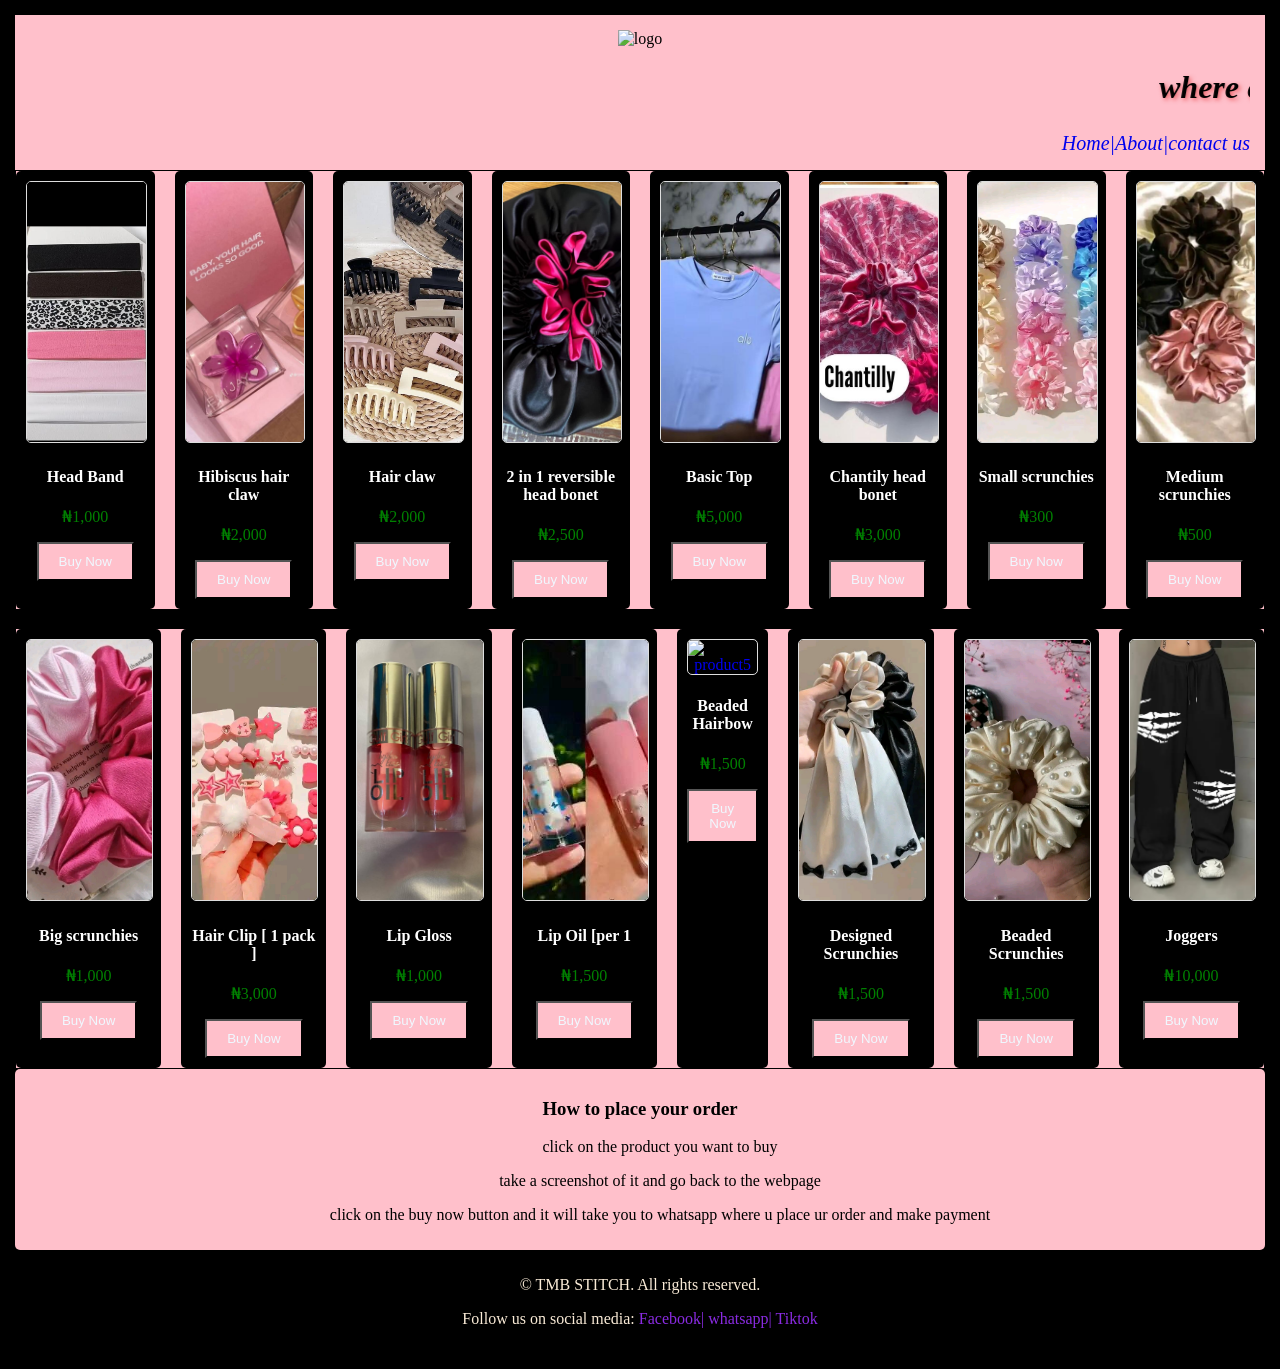
==== index.html @ 8d7067ed "Add files via upload" ====
<!DOCTYPE html>
<html lang="en">
<head>
    <meta charset="UTF-8">
    <meta name="viewport" content="width=device-width, initial-scale=1.0">
    <title>TMB STITCH</title>
    <link rel="stylesheet" href="style.css">
     <link rel="icon" type="image/webp" href="IMG-20260503-WA0008.jpg">
</head>
<body>

    <!--header section-->
    <div class="header">
        <img src="IMG-20260503-WA0008.jpg" alt="logo" height="400px" width="100px">
       <marquee behavior="scroll" direction="left">
         <i><h1><span class="header">where elegance meets confidence </span></h1></i>
       </marquee>
        <nav>
            <i><a href="index.html">Home|</a><a href="about.html">About|</a><a href="http://wa.me/+2349119109357">contact us</a></i>
        </nav>
    </div>
    <!--main section-->
        <div class="related">
            <div class="love">
                <div class="product">
                    <a href="head band.jpeg ">
                       <img src="head band.jpeg" alt="product" style="width: 200px; height: 260px; border: 1px solid #ddd; border-radius: 5px;">
                    </a>
                    <h4>Head Band</h4>
                    <p style="color: green;"> ₦1,000</p>
                    <A href="https://wa.me/+2349119109357"><button>Buy Now</button></A>
                </div>
                <div class="product">
                    <a href="hair claws.jpeg">
                        <img src="hair claws.jpeg" alt="product2" style="width: 200px; height: 260px; border: 1px solid #ddd; border-radius: 5px;">
                    </a>
                    <h4>Hibiscus hair claw</h4>
                    <p style="color: green;"> ₦2,000</p>
                    <A href="https://wa.me/+2349119109357"><button>Buy Now</button></A>
                </div>
                <div class="product">
                    <a href="hairclaw2.jpeg">
                        <img src="hairclaw2.jpeg" alt="product3" style="width: 200px; border: 1px solid #ddd; border-radius: 5px;">
                    </a>
                    <h4>Hair claw</h4>
                    <p style="color: green;"> ₦2,000</p>
                    <A href="https://wa.me/+2349119109357"><button>Buy Now</button></A>   
                </div>
                <div class="product">
                    <a href="reversesible head bonet.jpeg">
                        <img src="reversesible head bonet.jpeg" alt="product4" style="width: 200px; height: 260px; border: 1px solid #ddd; border-radius: 5px;">
                    </a>
                    <h4>2 in 1 reversible head bonet</h4>
                    <p style="color: green;"> ₦2,500</p>
                    <A href="https://wa.me/+2349119109357"><button>Buy Now</button></A>
                </div>  
                <div class="product">
                    <a href="basic top.jpeg">
                        <img src="basic top.jpeg" alt="product5" style="width: 200px; height: 260px; border: 1px solid #ddd; border-radius: 5px;">
                    </a>
                    <h4>Basic Top</h4>
                    <p style="color: green;"> ₦5,000</p>
                    <A href="https://wa.me/+2349119109357"><button>Buy Now</button></A>
                </div> 
                <div class="product">
                    <a href="chantily.jpeg">
                        <img src="chantily.jpeg" alt="product6" style="width: 200px;height: 260px; border: 1px solid #ddd; border-radius: 5px;">
                    </a>
                    <h4>Chantily head bonet</h4>
                    <p style="color: green;"> ₦3,000</p>
                    <A href="https://wa.me/+2349119109357"><button>Buy Now</button></A>
                </div>
                <div class="product">
                    <a href="small.jpeg">
                        <img src="small.jpeg" alt="product6" style="width: 200px;height: 260px; border: 1px solid #ddd; border-radius: 5px;">
                    </a>
                    <h4>Small scrunchies</h4>
                    <p style="color: green;"> ₦300</p>
                    <A href="https://wa.me/+2349119109357"><button>Buy Now</button></A>
                </div>
                 <div class="product">
                    <a href="medium scrunchies.jpeg">
                        <img src="medium scrunchies.jpeg" alt="product6" style="width: 200px;height: 260px; border: 1px solid #ddd; border-radius: 5px;">
                    </a>
                    <h4>Medium scrunchies</h4>
                    <p style="color: green;"> ₦500</p>
                    <A href="https://wa.me/+2349119109357"><button>Buy Now</button></A>                             
                </div>
            </div>    
        </div>
        <br>
         <div class="related">
            <div class="love">
                <div class="product">
                    <a href="big.jpeg">
                       <img src="big.jpeg" alt="product" style="width: 200px; height: 260px; border: 1px solid #ddd; border-radius: 5px;">
                    </a>
                    <h4>Big scrunchies</h4>
                    <p style="color: green;"> ₦1,000</p>
                    <A href="https://wa.me/+2349119109357"><button>Buy Now</button></A>
                </div>
                <div class="product">
                    <a href="hair clip.jpeg">
                        <img src="hair clip.jpeg" alt="product2" style="width: 200px; height: 260px; border: 1px solid #ddd; border-radius: 5px;">
                    </a>
                    <h4>Hair Clip [ 1 pack ]</h4>
                    <p style="color: green;"> ₦3,000</p>
                    <A href="https://wa.me/+2349119109357"><button>Buy Now</button></A>
                </div>
                <div class="product">
                    <a href="lip gloss.jpeg">
                        <img src="lip gloss.jpeg" alt="product3" style="width: 200px; border: 1px solid #ddd; border-radius: 5px;">
                    </a>
                    <h4>Lip Gloss</h4>
                    <p style="color: green;"> ₦1,000</p>
                    <A href="https://wa.me/+2349119109357"><button>Buy Now</button></A>   
                </div>
                <div class="product">
                    <a href="lip oil.jpeg">
                        <img src="lip oil.jpeg" alt="product4" style="width: 200px; height: 260px; border: 1px solid #ddd; border-radius: 5px;">
                    </a>
                    <h4>Lip Oil [per 1</h4>
                    <p style="color: green;"> ₦1,500</p>
                    <A href="https://wa.me/+2349119109357"><button>Buy Now</button></A>
                </div>  
                <div class="product">
                    <a href="beaded hairbow.jpeg">
                        <img src="beaded hairbow.jpeg" alt="product5" style="width: 200px; height: 260px; border: 1px solid #ddd; border-radius: 5px;">
                    </a>
                    <h4>Beaded Hairbow</h4>
                    <p style="color: green;"> ₦1,500</p>
                    <A href="https://wa.me/+2349119109357"><button>Buy Now</button></A>
                </div> 
                <div class="product">
                    <a href="designedscrunchies.jpeg">
                        <img src="designedscrunchies.jpeg" alt="product6" style="width: 200px;height: 260px; border: 1px solid #ddd; border-radius: 5px;">
                    </a>
                    <h4>Designed Scrunchies</h4>
                    <p style="color: green;"> ₦1,500</p>
                    <A href="https://wa.me/+2349119109357"><button>Buy Now</button></A>
                </div>
                 <div class="product">
                    <a href="beadedscr.jpeg">
                        <img src="beadedscr.jpeg" alt="product6" style="width: 200px;height: 260px; border: 1px solid #ddd; border-radius: 5px;">
                    </a>
                    <h4>Beaded Scrunchies</h4>
                    <p style="color: green;"> ₦1,500</p>
                    <A href="https://wa.me/+2349119109357"><button>Buy Now</button></A>
                </div>
                  <div class="product">
                    <a href="joggers.jpeg">
                        <img src="joggers.jpeg" alt="product6" style="width: 200px;height: 260px; border: 1px solid #ddd; border-radius: 5px;">
                    </a>
                    <h4>Joggers</h4>
                    <p style="color: green;"> ₦10,000</p>
                    <A href="https://wa.me/+2349119109357"><button>Buy Now</button></A>
                </div>
            </div>    
        </div>
    </div>    
    <div class="order">
        <h3>How to place your order</h3>
            <ol>click on the product you want to buy</ol>
            <ol>take a screenshot of it and go back to the webpage </ol>
            <ol>click on the buy now button and it will take you to whatsapp  where u place ur order and make payment</ol>
    </div>
    <!--footer section-->
        <footer>
            <div class="footer">
                <p>&copy; TMB STITCH. All rights reserved.</p>
                <p>Follow us on social media: 
                    <a href="https://www.facebook.com/profile.php?id=100093104632746" style="color: blueviolet;">Facebook|</a>  
                    <a href="http://wa.me/+2349119109357" style="color: blueviolet;">whatsapp|</a> 
                    <a href="https://vm.tiktok.com/ZS9FUk3s4LrGF-XWWsp/" style="color: blueviolet;">Tiktok</a>
                </p>
            </div>
        </footer>
---- style.css ----
body {
    font-family: 'Times New Roman', Times, serif;
    margin: 10px;
    padding: 5px;
    background-color: black;
}
nav{
    text-align: right;
    font-size: 20px;
    color: rgb(255, 255, 255);
    border-radius: 5px;
}
button{
     background-color: pink;
    padding: 10px 20px; 
    cursor: pointer; 
    color: aliceblue;
}
.header {
    background-color: pink;
    color: black;
    padding: 15px;
    text-align: center;
}
a {
    text-decoration: none;
}
h4{
    color: white;
}
span {text-shadow: 2px 2px 4px rgba(226, 13, 13, 0.5);}
.product {
     text-align: center;
    border-radius: 5px; 
    padding: 10px;
    background-color:black;
}
.product img {
     width: 100%;       /* Make it fill the product box */
  height: 260px;     /* Keep height consistent */
  object-fit: cover; /* No stretching, just crop nicely */
}
.product-grid {
  display: grid;
  grid-template-columns: repeat(auto-fit, minmax(200px, 1fr));
  gap: 20px;
}
.product:hover {
  transform: scale(1.03);
  transition: 0.3s ease;
}
.logo {
  max-width: 100%;
  height: auto;
}
img {
  max-width: 100%;
  height: auto;
}
@media screen and (max-width: 600px) {
  .product-grid {
    grid-template-columns: 1fr; /* Stack products on small screens */
  }
}
.love {
    display: flex;
    background-color:  pink;
    gap: 20px;
}
.related {
    margin: 1px;
}
.order {
    background-color: pink;
    color: black;
    padding: 10px;
    text-align: center;
    border-radius: 5px;
    cursor: pointer;
}
.footer {
    background-color: black;
    color: antiquewhite;
    text-align: center;
    padding: 10px;
}
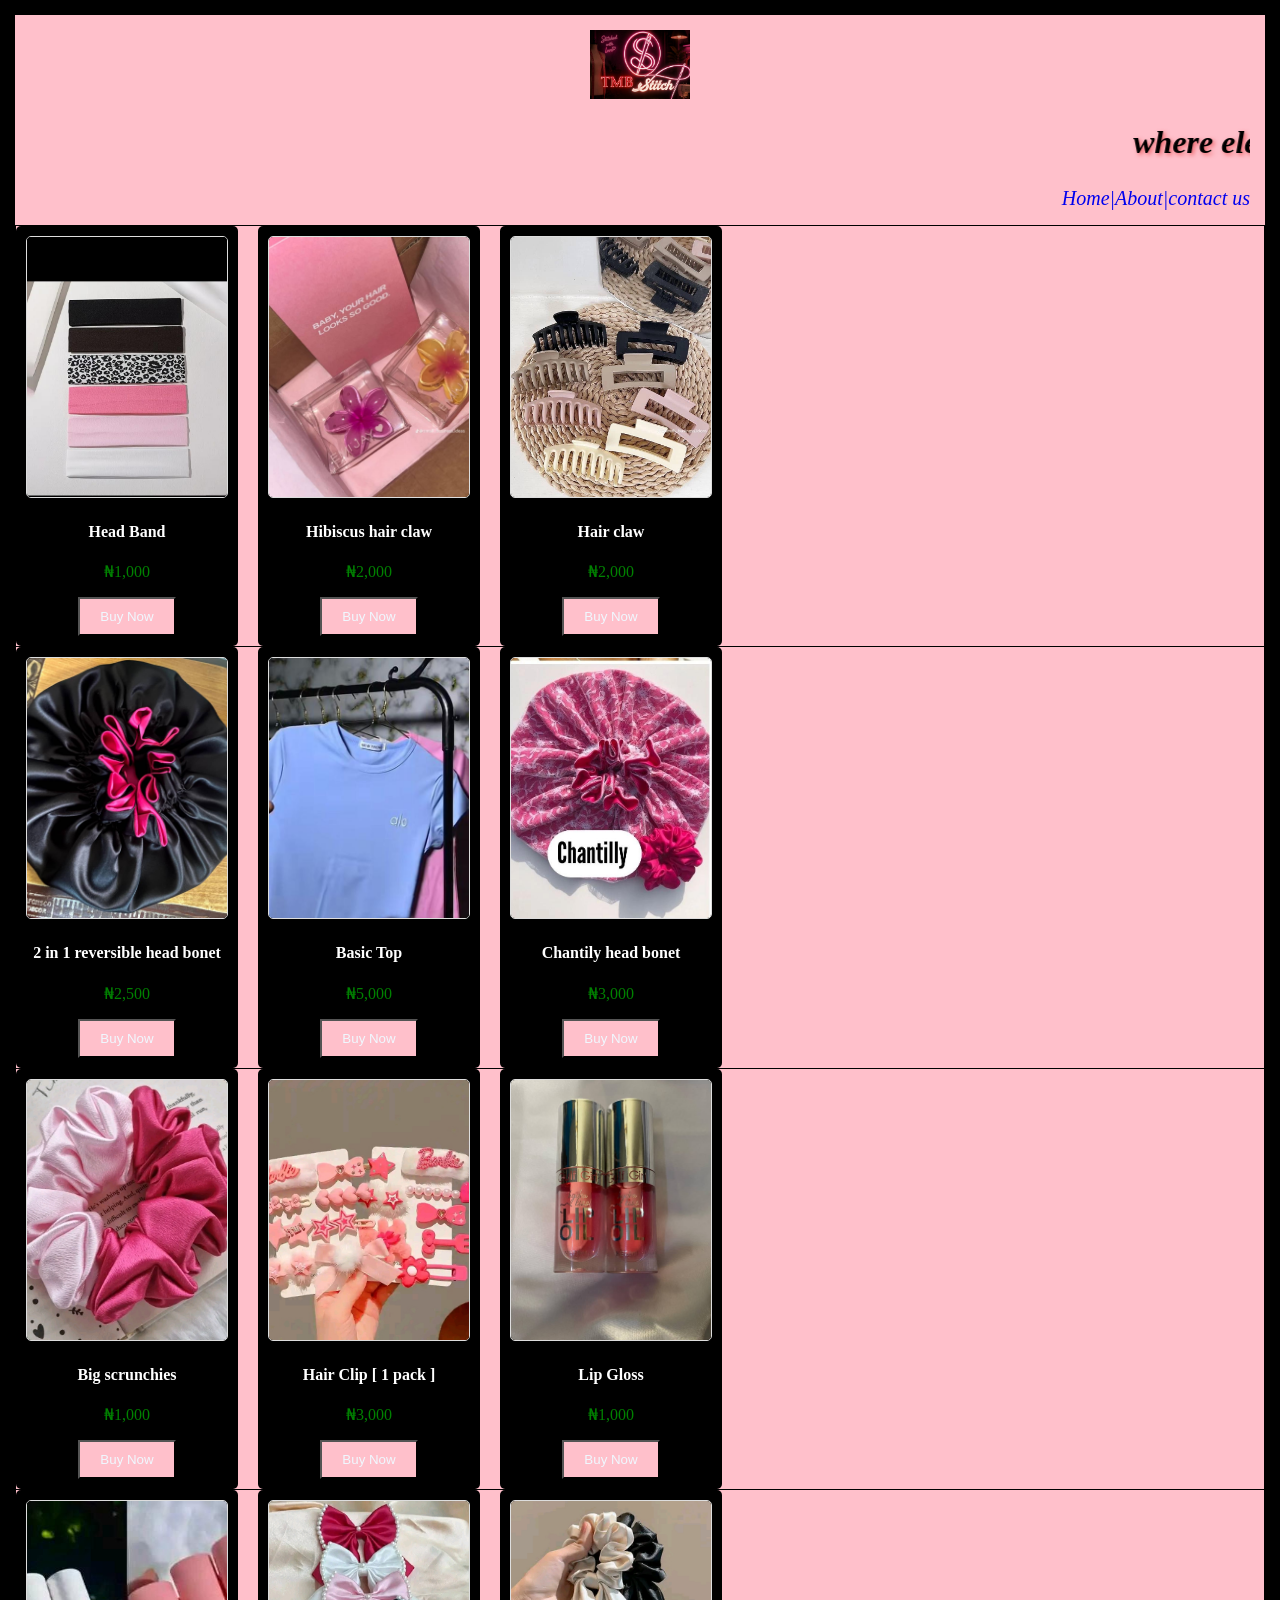
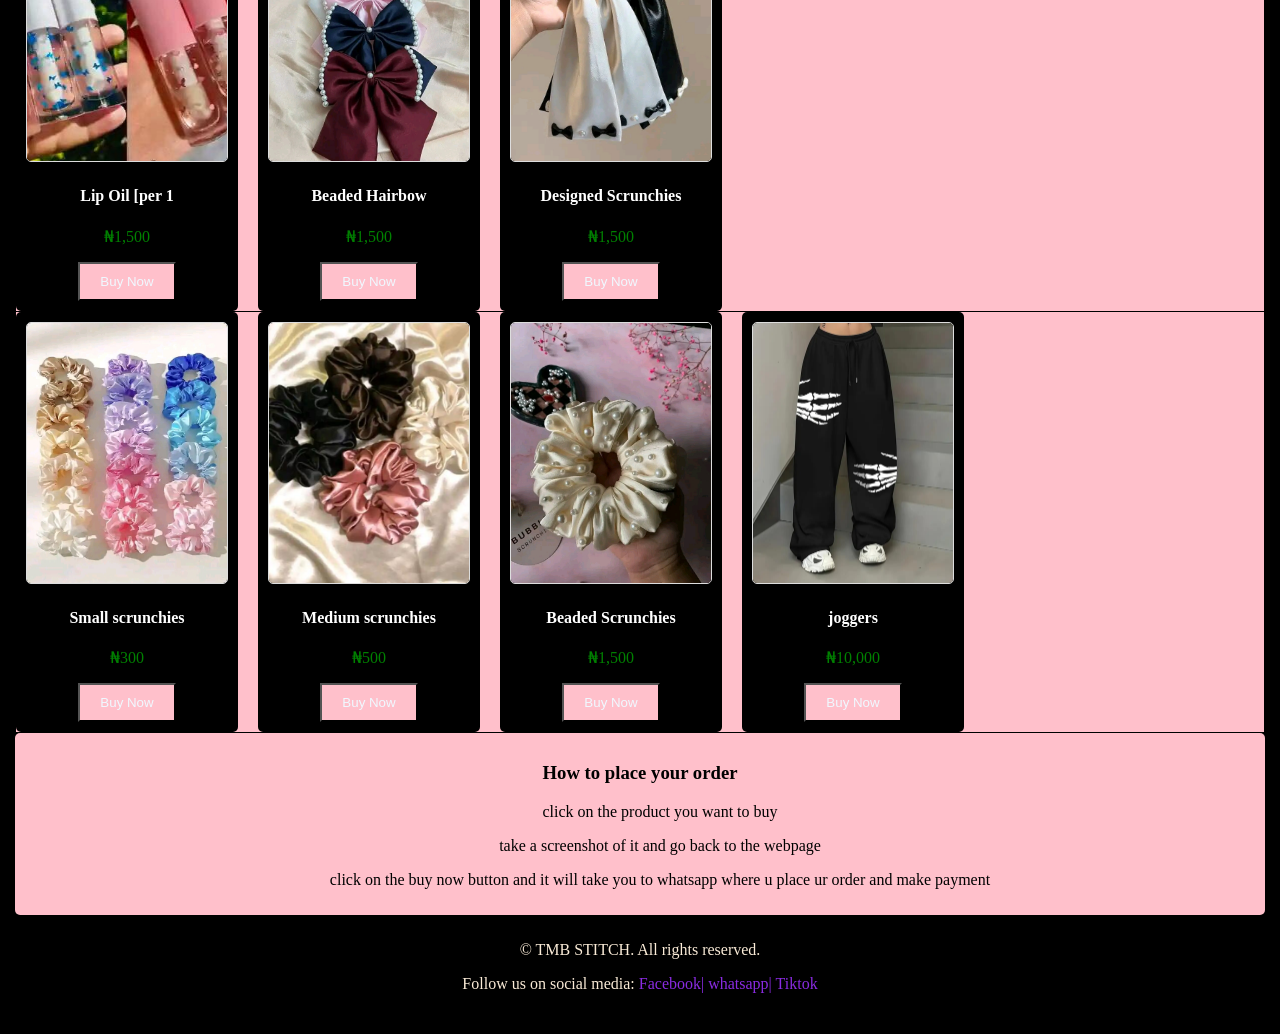
==== commit b4923380: "Add files via upload" ====
--- a/index.html
+++ b/index.html
@@ -20,144 +20,155 @@
         </nav>
     </div>
     <!--main section-->
-        <div class="related">
-            <div class="love">
-                <div class="product">
-                    <a href="head band.jpeg ">
-                       <img src="head band.jpeg" alt="product" style="width: 200px; height: 260px; border: 1px solid #ddd; border-radius: 5px;">
-                    </a>
-                    <h4>Head Band</h4>
-                    <p style="color: green;"> ₦1,000</p>
-                    <A href="https://wa.me/+2349119109357"><button>Buy Now</button></A>
-                </div>
-                <div class="product">
-                    <a href="hair claws.jpeg">
-                        <img src="hair claws.jpeg" alt="product2" style="width: 200px; height: 260px; border: 1px solid #ddd; border-radius: 5px;">
-                    </a>
-                    <h4>Hibiscus hair claw</h4>
-                    <p style="color: green;"> ₦2,000</p>
-                    <A href="https://wa.me/+2349119109357"><button>Buy Now</button></A>
-                </div>
-                <div class="product">
-                    <a href="hairclaw2.jpeg">
-                        <img src="hairclaw2.jpeg" alt="product3" style="width: 200px; border: 1px solid #ddd; border-radius: 5px;">
-                    </a>
-                    <h4>Hair claw</h4>
-                    <p style="color: green;"> ₦2,000</p>
-                    <A href="https://wa.me/+2349119109357"><button>Buy Now</button></A>   
-                </div>
-                <div class="product">
-                    <a href="reversesible head bonet.jpeg">
-                        <img src="reversesible head bonet.jpeg" alt="product4" style="width: 200px; height: 260px; border: 1px solid #ddd; border-radius: 5px;">
-                    </a>
-                    <h4>2 in 1 reversible head bonet</h4>
-                    <p style="color: green;"> ₦2,500</p>
-                    <A href="https://wa.me/+2349119109357"><button>Buy Now</button></A>
-                </div>  
-                <div class="product">
-                    <a href="basic top.jpeg">
-                        <img src="basic top.jpeg" alt="product5" style="width: 200px; height: 260px; border: 1px solid #ddd; border-radius: 5px;">
-                    </a>
-                    <h4>Basic Top</h4>
-                    <p style="color: green;"> ₦5,000</p>
-                    <A href="https://wa.me/+2349119109357"><button>Buy Now</button></A>
-                </div> 
-                <div class="product">
-                    <a href="chantily.jpeg">
-                        <img src="chantily.jpeg" alt="product6" style="width: 200px;height: 260px; border: 1px solid #ddd; border-radius: 5px;">
-                    </a>
-                    <h4>Chantily head bonet</h4>
-                    <p style="color: green;"> ₦3,000</p>
-                    <A href="https://wa.me/+2349119109357"><button>Buy Now</button></A>
-                </div>
-                <div class="product">
-                    <a href="small.jpeg">
-                        <img src="small.jpeg" alt="product6" style="width: 200px;height: 260px; border: 1px solid #ddd; border-radius: 5px;">
-                    </a>
-                    <h4>Small scrunchies</h4>
-                    <p style="color: green;"> ₦300</p>
-                    <A href="https://wa.me/+2349119109357"><button>Buy Now</button></A>
-                </div>
+    <div class="related">
+        <div class="love">
+            <div class="product">
+                <a href="head band.jpeg ">
+                     <img src="head band.jpeg" alt="product" style="width: 200px; height: 260px; border: 1px solid #ddd; border-radius: 5px;">
+                </a>
+                <h4>Head Band</h4>
+                <p style="color: green;"> ₦1,000</p>
+                <A href="https://wa.me/+2349119109357"><button>Buy Now</button></A>
+            </div>
+            <div class="product">
+                <a href="hair claws.jpeg">
+                    <img src="hair claws.jpeg" alt="product2" style="width: 200px; height: 260px; border: 1px solid #ddd; border-radius: 5px;">
+                </a>
+                <h4>Hibiscus hair claw</h4>
+                <p style="color: green;"> ₦2,000</p>
+                <A href="https://wa.me/+2349119109357"><button>Buy Now</button></A>
+            </div>
+            <div class="product">
+                <a href="hairclaw2.jpeg">
+                    <img src="hairclaw2.jpeg" alt="product3" style="width: 200px; border: 1px solid #ddd; border-radius: 5px;">
+                </a>
+                <h4>Hair claw</h4>
+                <p style="color: green;"> ₦2,000</p>
+                <A href="https://wa.me/+2349119109357"><button>Buy Now</button></A>   
+            </div>
+        </div>
+    </div>
+    <div class="related">
+        <div class="love">
+            <div class="product">
+                <a href="reversesible head bonet.jpeg">
+                    <img src="reversesible head bonet.jpeg" alt="product4" style="width: 200px; height: 260px; border: 1px solid #ddd; border-radius: 5px;">
+                </a>
+                <h4>2 in 1 reversible head bonet</h4>
+                <p style="color: green;"> ₦2,500</p>
+                <A href="https://wa.me/+2349119109357"><button>Buy Now</button></A>
+            </div>  
+            <div class="product">
+                <a href="basic top.jpeg">
+                    <img src="basic top.jpeg" alt="product5" style="width: 200px; height: 260px; border: 1px solid #ddd; border-radius: 5px;">
+                </a>
+                <h4>Basic Top</h4>
+                <p style="color: green;"> ₦5,000</p>
+                <A href="https://wa.me/+2349119109357"><button>Buy Now</button></A>
+            </div> 
+            <div class="product">
+                <a href="chantily.jpeg">
+                    <img src="chantily.jpeg" alt="product6" style="width: 200px;height: 260px; border: 1px solid #ddd; border-radius: 5px;">
+                </a>
+                <h4>Chantily head bonet</h4>
+                <p style="color: green;"> ₦3,000</p>
+                <A href="https://wa.me/+2349119109357"><button>Buy Now</button></A>
+            </div>
+        </div>    
+    </div>
+    <div class="related">
+        <div class="love">
+            <div class="product">
+                <a href="big.jpeg">
+                    <img src="big.jpeg" alt="product" style="width: 200px; height: 260px; border: 1px solid #ddd; border-radius: 5px;">
+                </a>
+                <h4>Big scrunchies</h4>
+                <p style="color: green;"> ₦1,000</p>
+                <A href="https://wa.me/+2349119109357"><button>Buy Now</button></A>
+            </div>
+            <div class="product">
+                <a href="hair clip.jpeg">
+                    <img src="hair clip.jpeg" alt="product2" style="width: 200px; height: 260px; border: 1px solid #ddd; border-radius: 5px;">
+                </a>
+                <h4>Hair Clip [ 1 pack ]</h4>
+                <p style="color: green;"> ₦3,000</p>
+                <A href="https://wa.me/+2349119109357"><button>Buy Now</button></A>
+            </div>
+            <div class="product">
+                <a href="lip gloss.jpeg">
+                    <img src="lip gloss.jpeg" alt="product3" style="width: 200px; border: 1px solid #ddd; border-radius: 5px;">
+                </a>
+                <h4>Lip Gloss</h4>
+                <p style="color: green;"> ₦1,000</p>
+                <A href="https://wa.me/+2349119109357"><button>Buy Now</button></A>   
+            </div>
+        </div>
+    </div>
+    <div class="related">
+        <div class="love">
+            <div class="product">
+                <a href="lip oil.jpeg">
+                    <img src="lip oil.jpeg" alt="product4" style="width: 200px; height: 260px; border: 1px solid #ddd; border-radius: 5px;">
+                </a>
+                <h4>Lip Oil [per 1</h4>
+                <p style="color: green;"> ₦1,500</p>
+                <A href="https://wa.me/+2349119109357"><button>Buy Now</button></A>
+            </div>  
+            <div class="product">
+                <a href="beaded hairbow.jpeg">
+                    <img src="beaded hairbow.jpeg" alt="product5" style="width: 200px; height: 260px; border: 1px solid #ddd; border-radius: 5px;">
+                </a>
+                <h4>Beaded Hairbow</h4>
+                <p style="color: green;"> ₦1,500</p>
+                <A href="https://wa.me/+2349119109357"><button>Buy Now</button></A>
+            </div> 
+            <div class="product">
+                <a href="designedscrunchies.jpeg">
+                    <img src="designedscrunchies.jpeg" alt="product6" style="width: 200px;height: 260px; border: 1px solid #ddd; border-radius: 5px;">
+                </a>
+                <h4>Designed Scrunchies</h4>
+                <p style="color: green;"> ₦1,500</p>
+                <A href="https://wa.me/+2349119109357"><button>Buy Now</button></A>
+            </div>
+        </div>    
+    </div>  
+    <div class="related">
+        <div class="love">
+            <div class="product">
+                <a href="small.jpeg">
+                    <img src="small.jpeg" alt="product6" style="width: 200px;height: 260px; border: 1px solid #ddd; border-radius: 5px;">
+                </a>
+                <h4>Small scrunchies</h4>
+                <p style="color: green;"> ₦300</p>
+                <A href="https://wa.me/+2349119109357"><button>Buy Now</button></A>
+            </div>
+            <div class="product">
+                <a href="medium scrunchies.jpeg">
+                    <img src="medium scrunchies.jpeg" alt="product6" style="width: 200px;height: 260px; border: 1px solid #ddd; border-radius: 5px;">
+                </a>
+                <h4>Medium scrunchies</h4>
+                <p style="color: green;"> ₦500</p>
+                <A href="https://wa.me/+2349119109357"><button>Buy Now</button></A>
+            </div>
                  <div class="product">
-                    <a href="medium scrunchies.jpeg">
-                        <img src="medium scrunchies.jpeg" alt="product6" style="width: 200px;height: 260px; border: 1px solid #ddd; border-radius: 5px;">
-                    </a>
-                    <h4>Medium scrunchies</h4>
-                    <p style="color: green;"> ₦500</p>
-                    <A href="https://wa.me/+2349119109357"><button>Buy Now</button></A>                             
-                </div>
-            </div>    
+                <a href="beadedscr.jpeg">
+                    <img src="beadedscr.jpeg" alt="product6" style="width: 200px;height: 260px; border: 1px solid #ddd; border-radius: 5px;">
+                </a>
+                <h4>Beaded Scrunchies</h4>
+                <p style="color: green;"> ₦1,500</p>
+                <A href="https://wa.me/+2349119109357"><button>Buy Now</button></A>                             
+            </div>
+            <div class="product">
+                <a href="joggers.jpeg">
+                    <img src="joggers.jpeg" alt="product6" style="width: 200px;height: 260px; border: 1px solid #ddd; border-radius: 5px;">
+                </a>
+                <h4>joggers</h4>
+                <p style="color: green;"> ₦10,000</p>
+                <A href="https://wa.me/+2349119109357"><button>Buy Now</button></A>
+            </div>
         </div>
-        <br>
-         <div class="related">
-            <div class="love">
-                <div class="product">
-                    <a href="big.jpeg">
-                       <img src="big.jpeg" alt="product" style="width: 200px; height: 260px; border: 1px solid #ddd; border-radius: 5px;">
-                    </a>
-                    <h4>Big scrunchies</h4>
-                    <p style="color: green;"> ₦1,000</p>
-                    <A href="https://wa.me/+2349119109357"><button>Buy Now</button></A>
-                </div>
-                <div class="product">
-                    <a href="hair clip.jpeg">
-                        <img src="hair clip.jpeg" alt="product2" style="width: 200px; height: 260px; border: 1px solid #ddd; border-radius: 5px;">
-                    </a>
-                    <h4>Hair Clip [ 1 pack ]</h4>
-                    <p style="color: green;"> ₦3,000</p>
-                    <A href="https://wa.me/+2349119109357"><button>Buy Now</button></A>
-                </div>
-                <div class="product">
-                    <a href="lip gloss.jpeg">
-                        <img src="lip gloss.jpeg" alt="product3" style="width: 200px; border: 1px solid #ddd; border-radius: 5px;">
-                    </a>
-                    <h4>Lip Gloss</h4>
-                    <p style="color: green;"> ₦1,000</p>
-                    <A href="https://wa.me/+2349119109357"><button>Buy Now</button></A>   
-                </div>
-                <div class="product">
-                    <a href="lip oil.jpeg">
-                        <img src="lip oil.jpeg" alt="product4" style="width: 200px; height: 260px; border: 1px solid #ddd; border-radius: 5px;">
-                    </a>
-                    <h4>Lip Oil [per 1</h4>
-                    <p style="color: green;"> ₦1,500</p>
-                    <A href="https://wa.me/+2349119109357"><button>Buy Now</button></A>
-                </div>  
-                <div class="product">
-                    <a href="beaded hairbow.jpeg">
-                        <img src="beaded hairbow.jpeg" alt="product5" style="width: 200px; height: 260px; border: 1px solid #ddd; border-radius: 5px;">
-                    </a>
-                    <h4>Beaded Hairbow</h4>
-                    <p style="color: green;"> ₦1,500</p>
-                    <A href="https://wa.me/+2349119109357"><button>Buy Now</button></A>
-                </div> 
-                <div class="product">
-                    <a href="designedscrunchies.jpeg">
-                        <img src="designedscrunchies.jpeg" alt="product6" style="width: 200px;height: 260px; border: 1px solid #ddd; border-radius: 5px;">
-                    </a>
-                    <h4>Designed Scrunchies</h4>
-                    <p style="color: green;"> ₦1,500</p>
-                    <A href="https://wa.me/+2349119109357"><button>Buy Now</button></A>
-                </div>
-                 <div class="product">
-                    <a href="beadedscr.jpeg">
-                        <img src="beadedscr.jpeg" alt="product6" style="width: 200px;height: 260px; border: 1px solid #ddd; border-radius: 5px;">
-                    </a>
-                    <h4>Beaded Scrunchies</h4>
-                    <p style="color: green;"> ₦1,500</p>
-                    <A href="https://wa.me/+2349119109357"><button>Buy Now</button></A>
-                </div>
-                  <div class="product">
-                    <a href="joggers.jpeg">
-                        <img src="joggers.jpeg" alt="product6" style="width: 200px;height: 260px; border: 1px solid #ddd; border-radius: 5px;">
-                    </a>
-                    <h4>Joggers</h4>
-                    <p style="color: green;"> ₦10,000</p>
-                    <A href="https://wa.me/+2349119109357"><button>Buy Now</button></A>
-                </div>
-            </div>    
-        </div>
-    </div>    
+    </div>
+
     <div class="order">
         <h3>How to place your order</h3>
             <ol>click on the product you want to buy</ol>
@@ -165,13 +176,17 @@
             <ol>click on the buy now button and it will take you to whatsapp  where u place ur order and make payment</ol>
     </div>
     <!--footer section-->
-        <footer>
-            <div class="footer">
-                <p>&copy; TMB STITCH. All rights reserved.</p>
-                <p>Follow us on social media: 
-                    <a href="https://www.facebook.com/profile.php?id=100093104632746" style="color: blueviolet;">Facebook|</a>  
-                    <a href="http://wa.me/+2349119109357" style="color: blueviolet;">whatsapp|</a> 
-                    <a href="https://vm.tiktok.com/ZS9FUk3s4LrGF-XWWsp/" style="color: blueviolet;">Tiktok</a>
-                </p>
-            </div>
-        </footer>+    <footer>
+        <div class="footer">
+            <p>&copy; TMB STITCH. All rights reserved.</p>
+            <p>Follow us on social media: 
+                <a href="https://www.facebook.com/profile.php?id=100093104632746" style="color: blueviolet;">Facebook|</a>  
+                <a href="http://wa.me/+2349119109357" style="color: blueviolet;">whatsapp|</a> 
+                <a href="https://vm.tiktok.com/ZS9FUk3s4LrGF-XWWsp/" style="color: blueviolet;">Tiktok</a>
+            </p>
+        </div>
+    </footer>
+
+
+</body>
+</html>
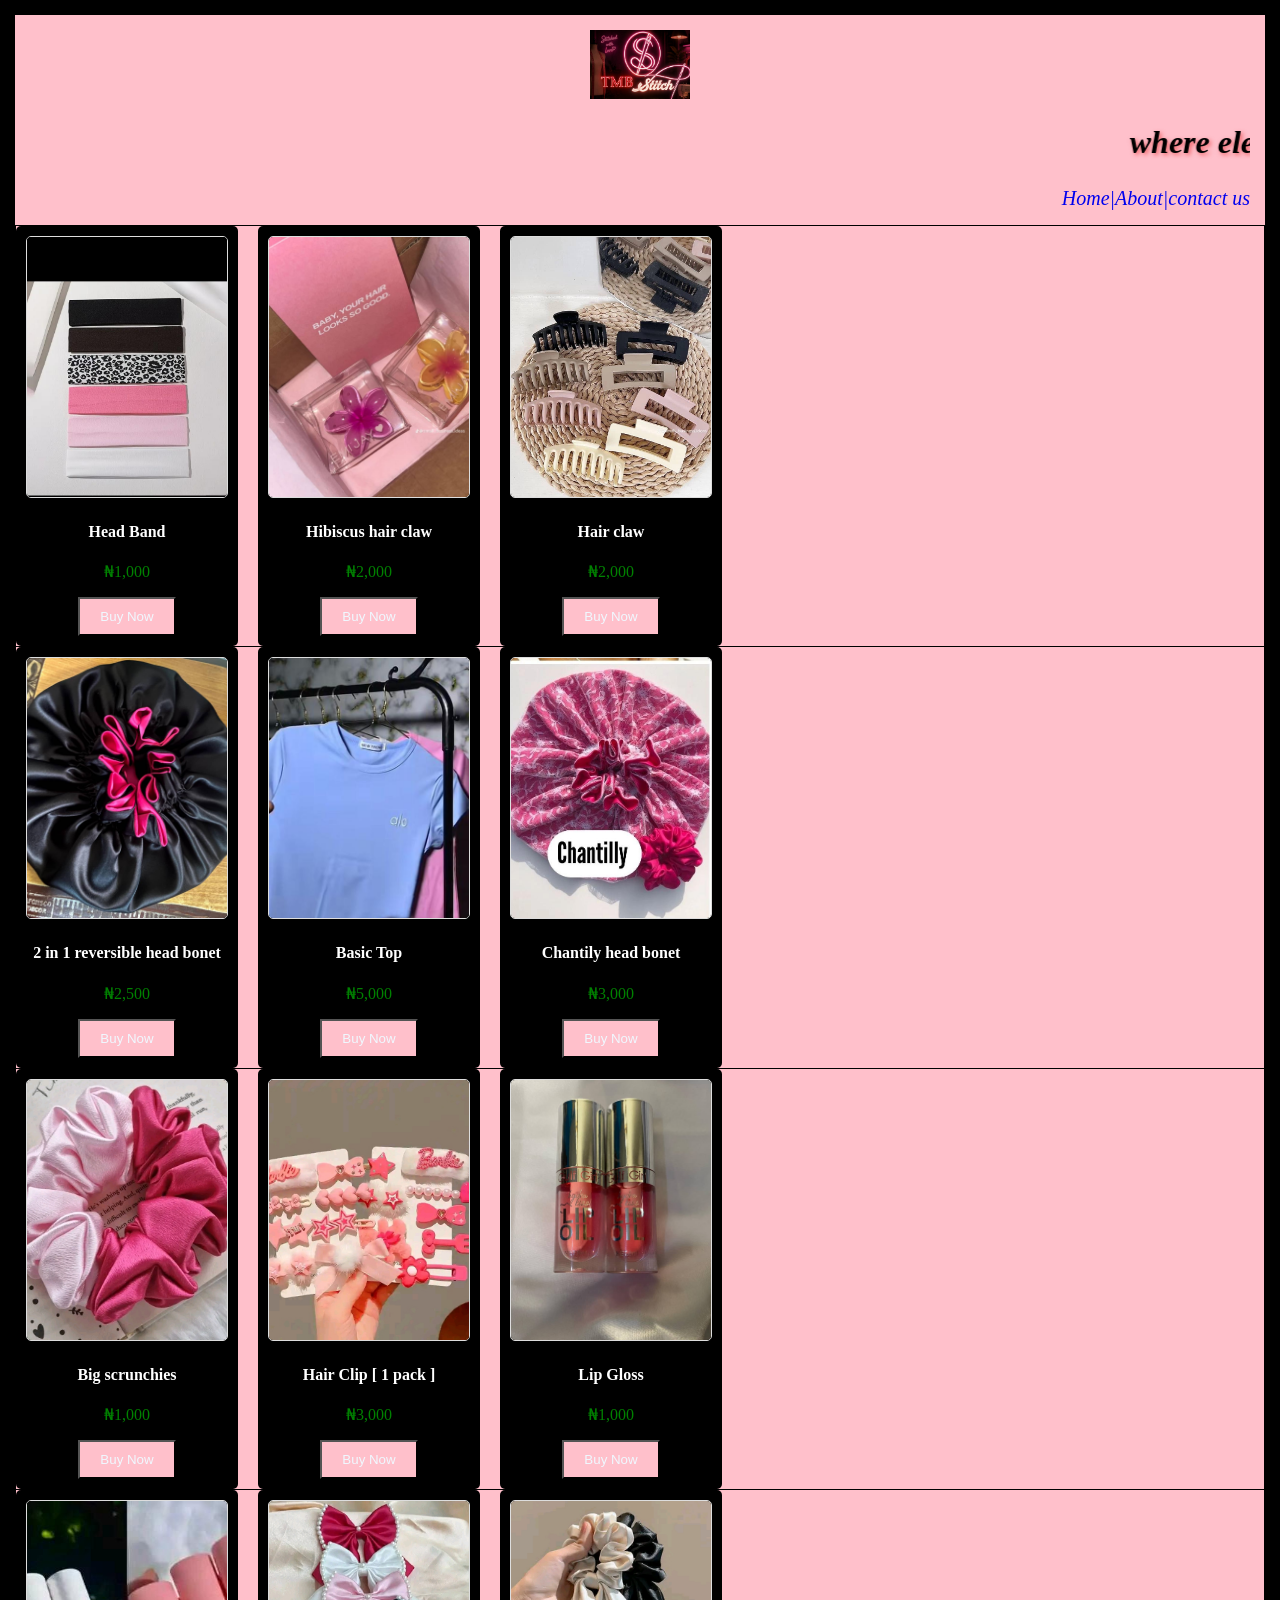
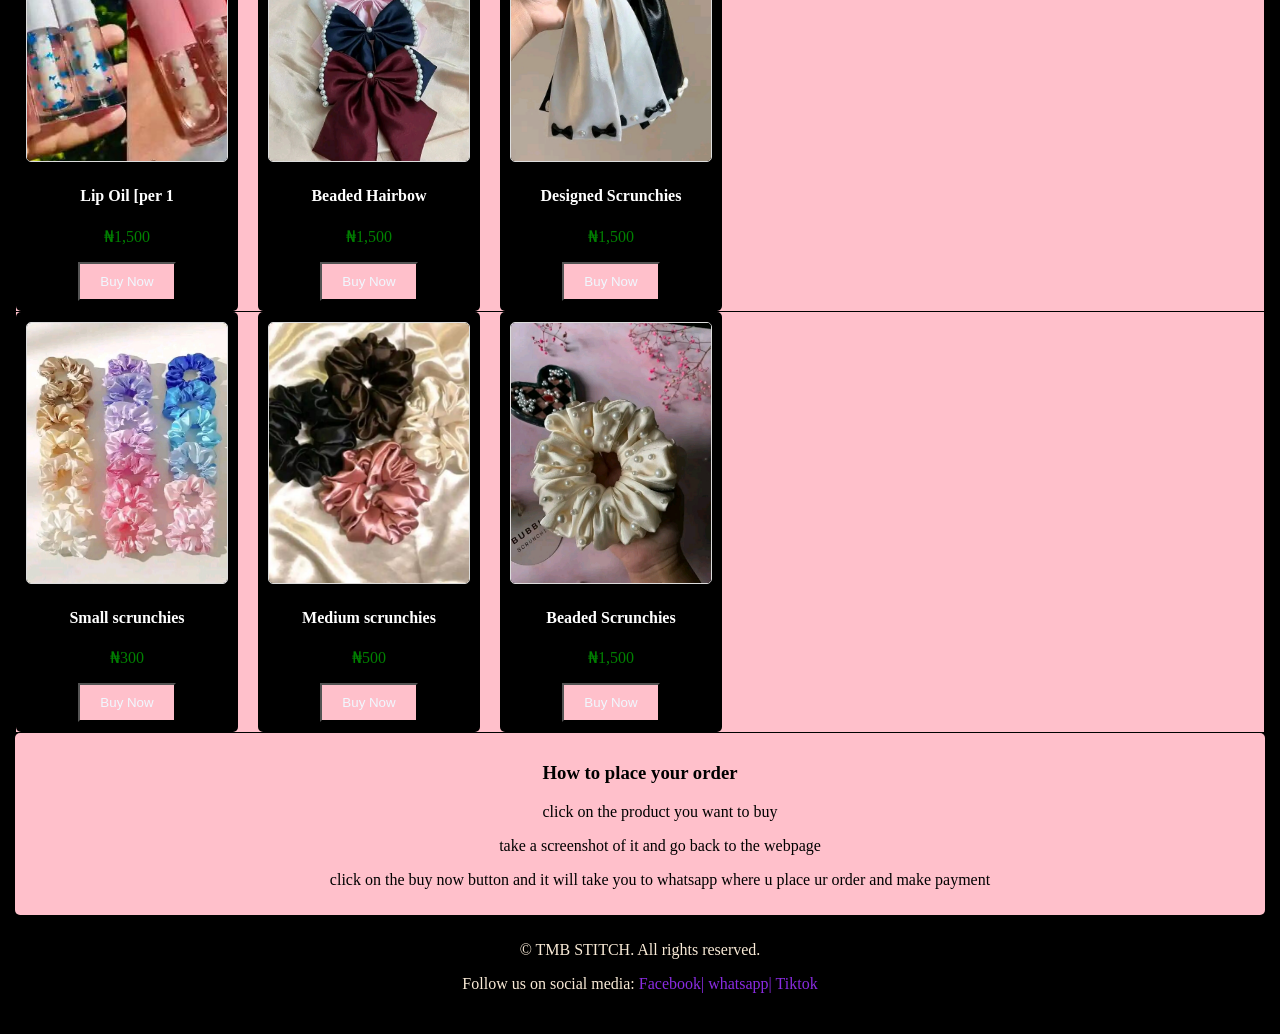
==== commit c8fb9c07: "Add files via upload" ====
--- a/index.html
+++ b/index.html
@@ -158,14 +158,6 @@
                 <p style="color: green;"> ₦1,500</p>
                 <A href="https://wa.me/+2349119109357"><button>Buy Now</button></A>                             
             </div>
-            <div class="product">
-                <a href="joggers.jpeg">
-                    <img src="joggers.jpeg" alt="product6" style="width: 200px;height: 260px; border: 1px solid #ddd; border-radius: 5px;">
-                </a>
-                <h4>joggers</h4>
-                <p style="color: green;"> ₦10,000</p>
-                <A href="https://wa.me/+2349119109357"><button>Buy Now</button></A>
-            </div>
         </div>
     </div>
 
